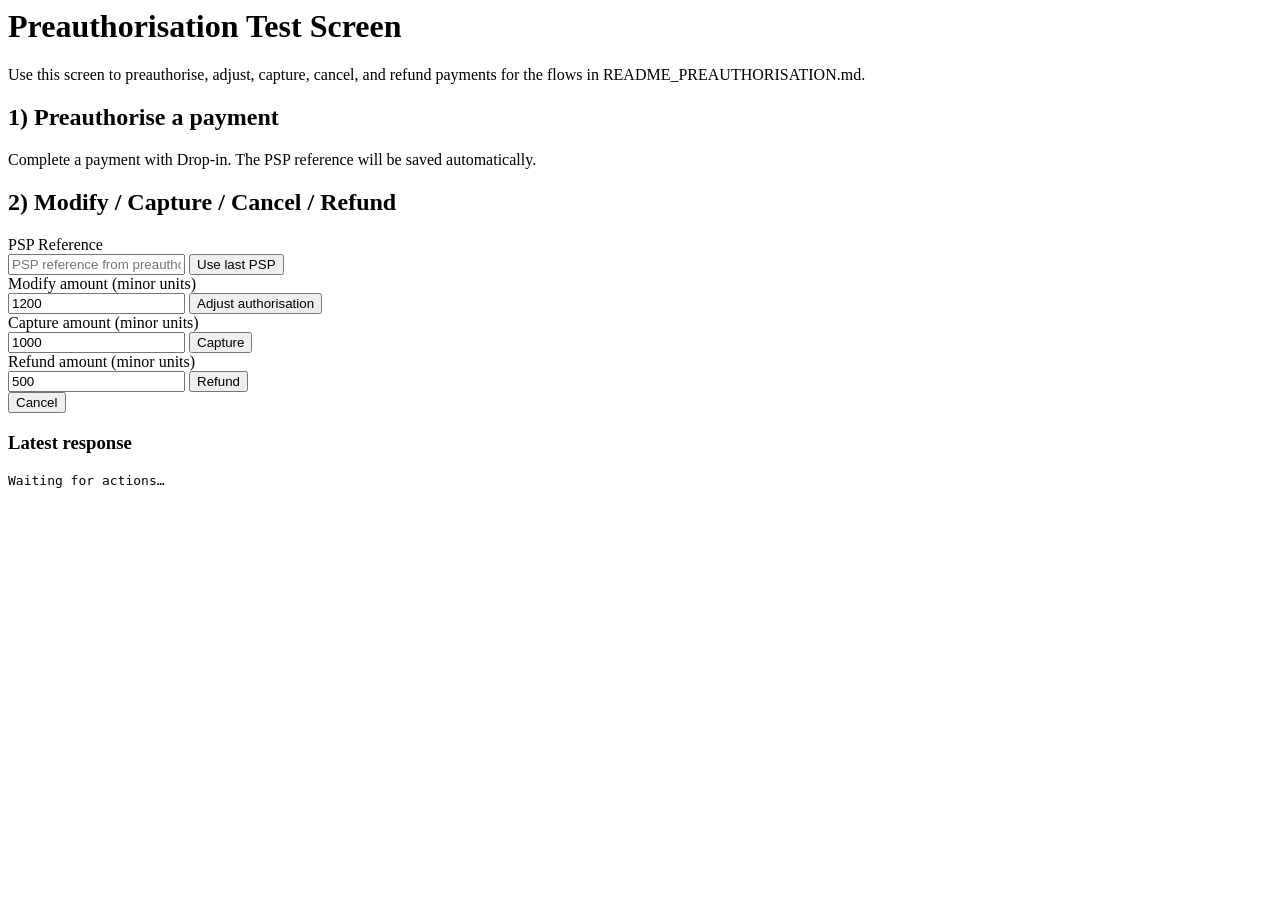
==== bin/main/templates/preauthorisation.html @ 6cb0035d "Add tokenization integration solution" ====
<html lang="en"
      xmlns:th="http://www.thymeleaf.org"
      xmlns:layout="http://www.ultraq.net.nz/thymeleaf/layout"
      layout:decorate="~{layout}">
<head>
    <title>Preauthorisation Test Screen</title>
</head>
<body>
<div layout:fragment="content" class="preauth-page">
    <div id="clientKey" class="hidden" th:text="${clientKey}"></div>

    <div class="preauth-header">
        <h1>Preauthorisation Test Screen</h1>
        <p>Use this screen to preauthorise, adjust, capture, cancel, and refund payments for the flows in README_PREAUTHORISATION.md.</p>
    </div>

    <div class="preauth-grid">
        <div class="preauth-panel">
            <h2>1) Preauthorise a payment</h2>
            <p class="preauth-help">Complete a payment with Drop-in. The PSP reference will be saved automatically.</p>
            <div class="payment-container">
                <div id="payment" class="payment"></div>
            </div>
        </div>

        <div class="preauth-panel">
            <h2>2) Modify / Capture / Cancel / Refund</h2>
            <div class="preauth-form">
                <label for="pspReference">PSP Reference</label>
                <div class="preauth-inline">
                    <input id="pspReference" type="text" placeholder="PSP reference from preauthorisation"/>
                    <button id="use-last-psp" class="button preauth-inline-button" type="button">Use last PSP</button>
                </div>

                <label for="modifyAmount">Modify amount (minor units)</label>
                <div class="preauth-inline">
                    <input id="modifyAmount" type="number" min="0" value="1200"/>
                    <button id="modify-btn" class="button preauth-inline-button" type="button">Adjust authorisation</button>
                </div>

                <label for="captureAmount">Capture amount (minor units)</label>
                <div class="preauth-inline">
                    <input id="captureAmount" type="number" min="0" value="1000"/>
                    <button id="capture-btn" class="button preauth-inline-button" type="button">Capture</button>
                </div>

                <label for="refundAmount">Refund amount (minor units)</label>
                <div class="preauth-inline">
                    <input id="refundAmount" type="number" min="0" value="500"/>
                    <button id="refund-btn" class="button preauth-inline-button" type="button">Refund</button>
                </div>

                <div class="preauth-inline">
                    <button id="cancel-btn" class="button" type="button">Cancel</button>
                </div>
            </div>

            <h3>Latest response</h3>
            <pre id="preauth-log" class="preauth-log">Waiting for actions…</pre>
        </div>
    </div>

    <script type="text/javascript" src="/preauthorisation.js"></script>
</div>
</body>
</html>
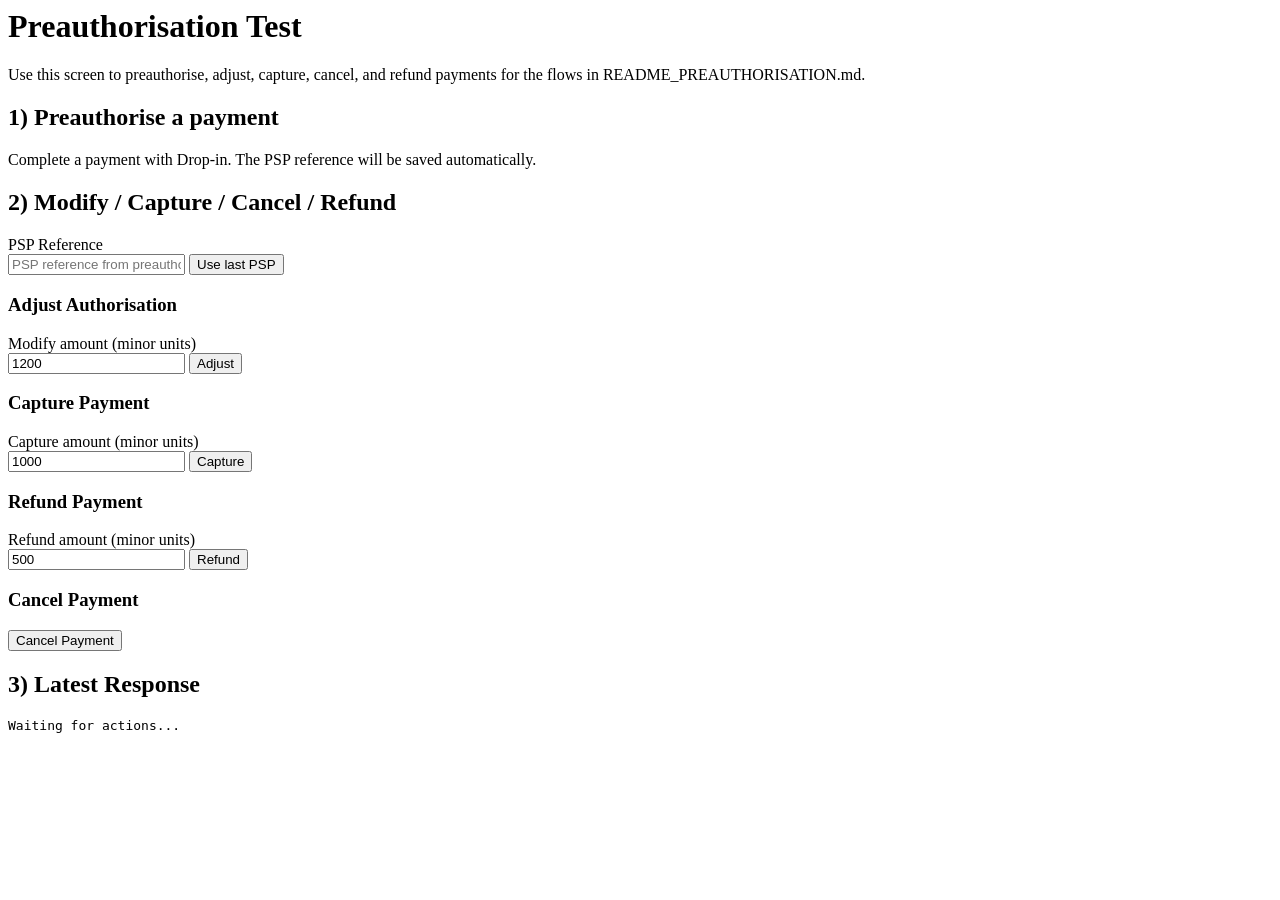
==== commit 75c06ea9: "Add Latest Response as 3rd column in subscription and preauthorisation pages" ====
--- a/bin/main/templates/preauthorisation.html
+++ b/bin/main/templates/preauthorisation.html
@@ -6,57 +6,81 @@
     <title>Preauthorisation Test Screen</title>
 </head>
 <body>
-<div layout:fragment="content" class="preauth-page">
+<div layout:fragment="content" class="subscription-page">
     <div id="clientKey" class="hidden" th:text="${clientKey}"></div>
 
-    <div class="preauth-header">
-        <h1>Preauthorisation Test Screen</h1>
+    <div class="subscription-header">
+        <h1>Preauthorisation Test</h1>
         <p>Use this screen to preauthorise, adjust, capture, cancel, and refund payments for the flows in README_PREAUTHORISATION.md.</p>
     </div>
 
-    <div class="preauth-grid">
-        <div class="preauth-panel">
+    <div class="subscription-grid">
+        <div class="subscription-panel">
             <h2>1) Preauthorise a payment</h2>
-            <p class="preauth-help">Complete a payment with Drop-in. The PSP reference will be saved automatically.</p>
+            <p class="subscription-help">Complete a payment with Drop-in. The PSP reference will be saved automatically.</p>
             <div class="payment-container">
                 <div id="payment" class="payment"></div>
             </div>
         </div>
 
-        <div class="preauth-panel">
+        <div class="subscription-panel">
             <h2>2) Modify / Capture / Cancel / Refund</h2>
-            <div class="preauth-form">
-                <label for="pspReference">PSP Reference</label>
-                <div class="preauth-inline">
-                    <input id="pspReference" type="text" placeholder="PSP reference from preauthorisation"/>
-                    <button id="use-last-psp" class="button preauth-inline-button" type="button">Use last PSP</button>
-                </div>
-
-                <label for="modifyAmount">Modify amount (minor units)</label>
-                <div class="preauth-inline">
-                    <input id="modifyAmount" type="number" min="0" value="1200"/>
-                    <button id="modify-btn" class="button preauth-inline-button" type="button">Adjust authorisation</button>
-                </div>
-
-                <label for="captureAmount">Capture amount (minor units)</label>
-                <div class="preauth-inline">
-                    <input id="captureAmount" type="number" min="0" value="1000"/>
-                    <button id="capture-btn" class="button preauth-inline-button" type="button">Capture</button>
-                </div>
-
-                <label for="refundAmount">Refund amount (minor units)</label>
-                <div class="preauth-inline">
-                    <input id="refundAmount" type="number" min="0" value="500"/>
-                    <button id="refund-btn" class="button preauth-inline-button" type="button">Refund</button>
-                </div>
-
-                <div class="preauth-inline">
-                    <button id="cancel-btn" class="button" type="button">Cancel</button>
+            
+            <div class="subscription-section">
+                <div class="subscription-form">
+                    <label for="pspReference">PSP Reference</label>
+                    <div class="subscription-inline">
+                        <input id="pspReference" type="text" placeholder="PSP reference from preauthorisation"/>
+                        <button id="use-last-psp" class="button subscription-inline-button" type="button">Use last PSP</button>
+                    </div>
                 </div>
             </div>
 
-            <h3>Latest response</h3>
-            <pre id="preauth-log" class="preauth-log">Waiting for actions…</pre>
+            <div class="subscription-section">
+                <h3>Adjust Authorisation</h3>
+                <div class="subscription-form">
+                    <label for="modifyAmount">Modify amount (minor units)</label>
+                    <div class="subscription-inline">
+                        <input id="modifyAmount" type="number" min="0" value="1200"/>
+                        <button id="modify-btn" class="button subscription-inline-button" type="button">Adjust</button>
+                    </div>
+                </div>
+            </div>
+
+            <div class="subscription-section">
+                <h3>Capture Payment</h3>
+                <div class="subscription-form">
+                    <label for="captureAmount">Capture amount (minor units)</label>
+                    <div class="subscription-inline">
+                        <input id="captureAmount" type="number" min="0" value="1000"/>
+                        <button id="capture-btn" class="button subscription-inline-button" type="button">Capture</button>
+                    </div>
+                </div>
+            </div>
+
+            <div class="subscription-section">
+                <h3>Refund Payment</h3>
+                <div class="subscription-form">
+                    <label for="refundAmount">Refund amount (minor units)</label>
+                    <div class="subscription-inline">
+                        <input id="refundAmount" type="number" min="0" value="500"/>
+                        <button id="refund-btn" class="button subscription-inline-button" type="button">Refund</button>
+                    </div>
+                </div>
+            </div>
+
+            <div class="subscription-section">
+                <h3>Cancel Payment</h3>
+                <div class="subscription-form">
+                    <button id="cancel-btn" class="button button-danger" type="button">Cancel Payment</button>
+                </div>
+            </div>
+        </div>
+
+        <!-- Section 3: Latest Response Log -->
+        <div class="subscription-panel">
+            <h2>3) Latest Response</h2>
+            <pre id="preauth-log" class="subscription-log">Waiting for actions...</pre>
         </div>
     </div>
 
@@ -64,3 +88,4 @@
 </div>
 </body>
 </html>
+
